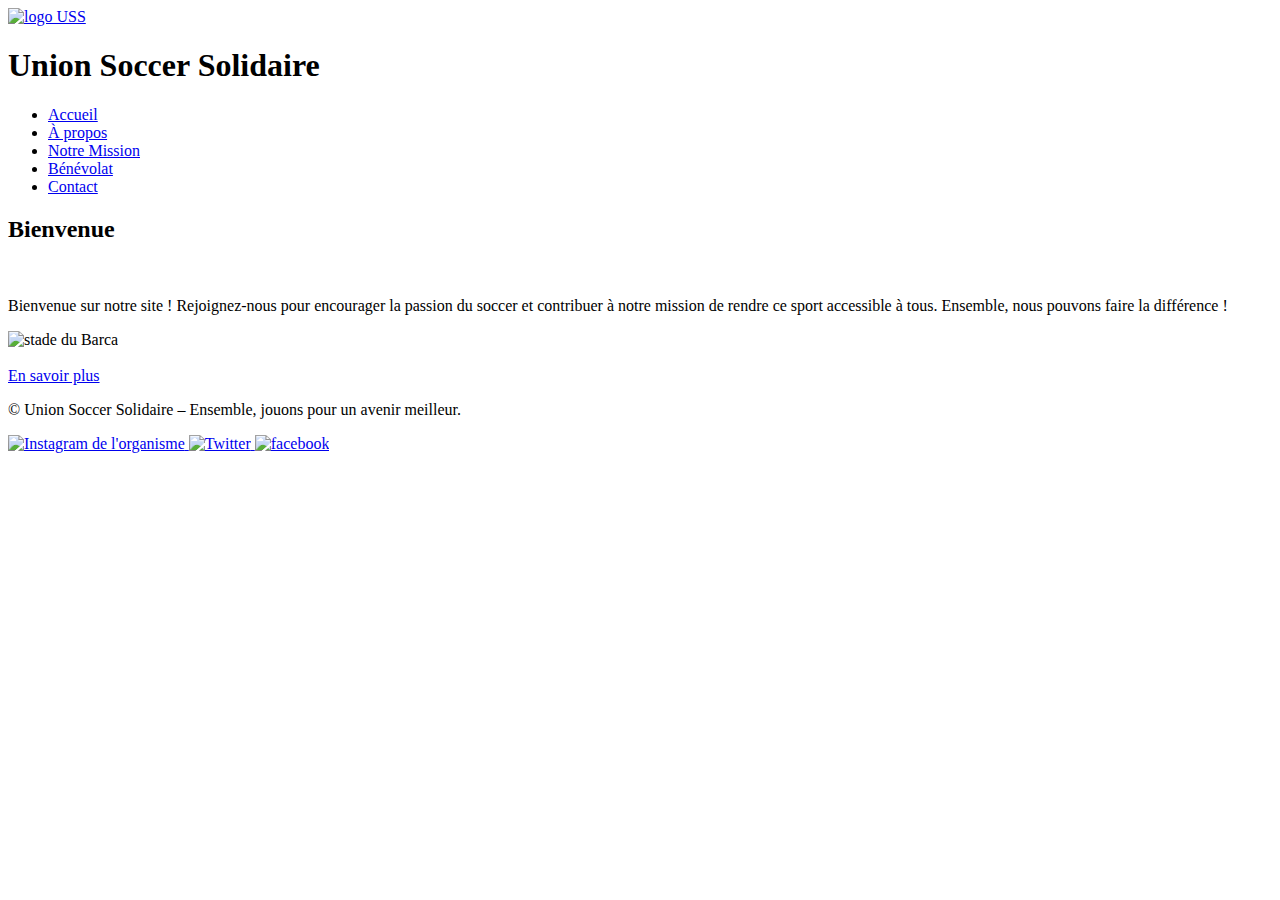
==== index.html @ ae398575 "Initial commit" ====
<!DOCTYPE html>
<html lang="fr">
    <head>
      <title>My First Webpage</title>
        <meta charset="UTF-8">
        <meta name="viewport" content="width=device-width, initial-scale=1.0">
        <link rel="stylesheet" href="css/style.css">
        </head>
        <body>
            <header>
                <div class="logo">
                    <a href="index.html">
                    <img class="logo" src="images/LOGO_processed.png" alt="logo USS">
                </a>
                </div>
                
                <h1 class="titre">Union Soccer Solidaire</h1>
                <nav>
                    <ul>
                        <li><a class="effets" href="index.html">Accueil</a></li>
                        <li><a class="effets" href="about.html">À propos</a></li>
                        <li><a class="effets" href="mission.html">Notre Mission</a></li>
                        <li><a class="effets" href="volontaire.html">Bénévolat</a></li>
                        <li><a class="effets" href="contact.html">Contact</a></li>
                    </ul>
                </nav>
                </header>
                <main> 
                    <section id="home">
                        <div class="texte">
                        <h2>Bienvenue</h2><br>
                        <p>Bienvenue sur notre site ! Rejoignez-nous pour encourager la passion du soccer et contribuer à 
                            notre mission de rendre ce sport accessible à tous. Ensemble, nous pouvons faire la différence !</p>  
                        </div> 
                            <img class="img1" src="images/imageSolidariter.png" alt="stade du Barca"><br><br>
                            <a href="about.html" class="btn">En savoir plus</a>                            
                     </section>
                </main>
                <footer>
                    <p>&copy; Union Soccer Solidaire – Ensemble, jouons pour un avenir meilleur. </p>
                    <a href="https://www.instagram.com" class="lien-icone">
                        <img src="images/instagram.png" alt="Instagram de l'organisme">
                    </a>
                    <a href="https://x.com" class="lien-icone">
                        <img src="images/twitter.png" alt="Twitter">
                        </a>
                        <a href="mailto:Unionsoccer@gmail.com" class="lien-icone">
                            <img src="images/email.png" alt="facebook">
                            </a>
                </footer>
            
        </body>
</html>
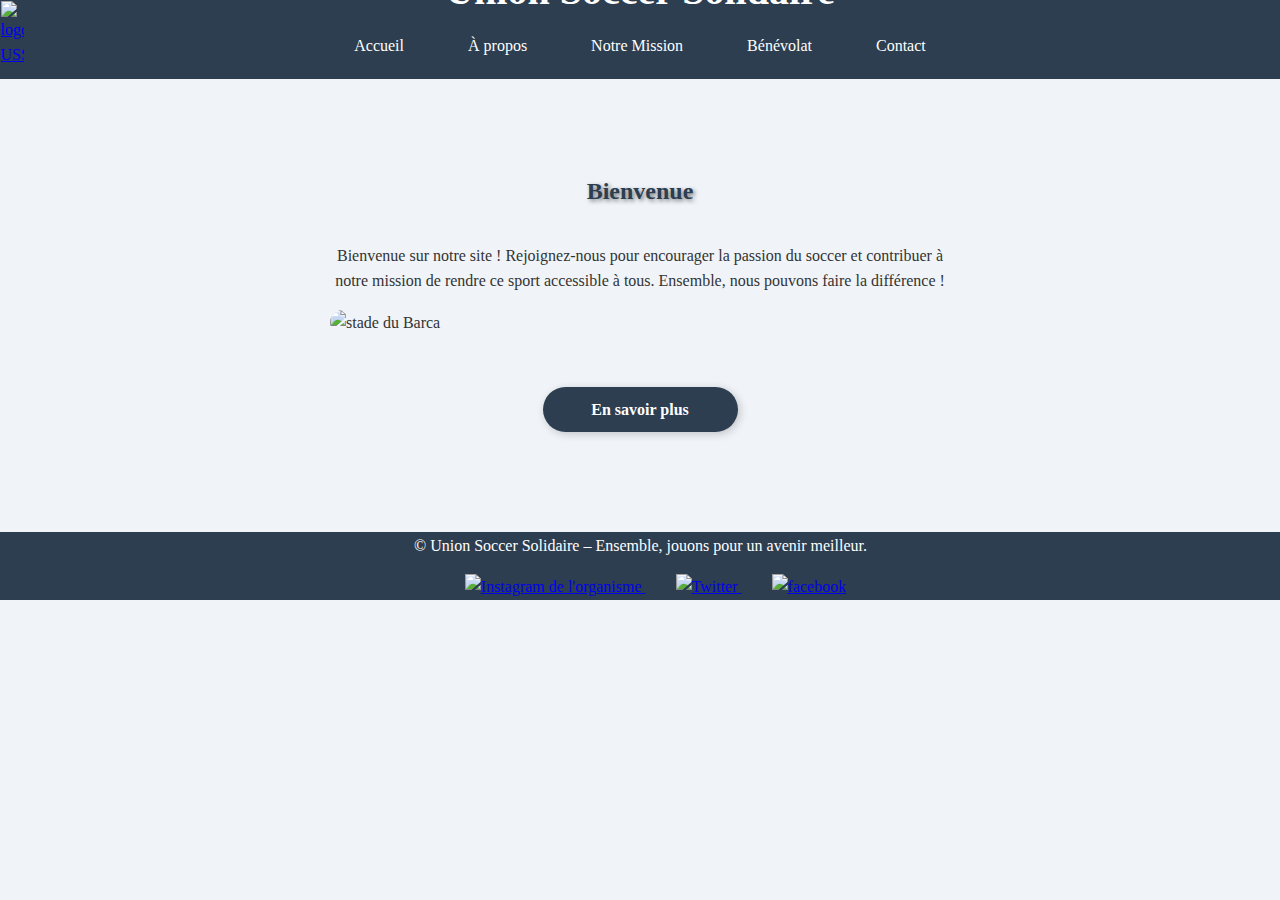
==== commit 6136d76f: "Initial commit" ====
--- a/index.html
+++ b/index.html
@@ -4,7 +4,7 @@
       <title>My First Webpage</title>
         <meta charset="UTF-8">
         <meta name="viewport" content="width=device-width, initial-scale=1.0">
-        <link rel="stylesheet" href="css/style.css">
+        <link rel="stylesheet" href="css/Style.css">
         </head>
         <body>
             <header>
--- a/css/Style.css
+++ b/css/Style.css
@@ -0,0 +1,287 @@
+:root {
+    --blue-600: #2563eb;
+    --indigo-700: #4338ca;
+    --gray-50: #f9fafb;
+    --gray-100: #f3f4f6;
+    --gray-600: #4b5563;
+    --gray-700: #374151;
+    --blue-100: #dbeafe;
+    --blue-600: #2563eb;
+  }
+
+*{
+    margin: 0;
+}
+
+.logo{
+    width: 30%;
+    display: flex;
+    margin-top: auto;    
+}
+
+body{
+    background-color: #F0F4F8;
+
+    font-family: 'Montserrat', serif;
+    line-height: 1.6em;
+    color: #333;
+}
+
+header{
+    background-color: #2c3e50;
+    color:white;
+    padding: 0.5px;
+    text-align: center;  
+}
+
+h2 {
+    text-align: center;
+    font-size: 2.2em;
+    font-weight: bold;
+    color: #2c3e50;
+    text-shadow: 2px 2px 4px rgba(0, 0, 0, 0.5);
+}
+.benevole{
+    text-align: left;
+}
+em{
+    font-style: italic;
+    color: red;
+}
+
+.titre{
+    color: white;
+    margin-top: -90px;
+}
+nav ul{
+    list-style: none;
+    padding: 20px;
+}
+nav ul li{
+    display: inline;
+    margin: 20px;
+}
+nav ul li a{
+    color: white;
+    text-decoration: none;
+}
+nav ul li a:hover{
+    color:#ecf0f1;
+}
+main{
+   
+        display: flex;
+        max-width: 1400px;
+        margin: 0 auto;
+        padding: 20px;
+        gap: 40px;
+    
+}
+.contient{
+    flex:1;
+}
+.ancrages{
+    width: 250px;
+    background-color: #2c3e50;
+    padding: 20px;
+    border-radius: 10px;
+    height: fit-content;
+    position: sticky;
+    top: 20px;
+}
+.ancrages a{
+    display: block;
+    color: white;
+    text-decoration: none;
+    padding: 12px 15px;
+    margin-bottom: 8px;
+    border-radius: 5px;
+}
+.ancrages a:hover{
+    background-color: #ecf0f1;
+    color: #2c3e50;
+    transform: translateX(5px);
+}
+.histoire{
+    background-color: white;
+    padding: 25px;
+    margin-bottom: 30px;
+    border-radius: 8px;
+    box-shadow: 0 2px 4px rgba(0,0,0,0.1);
+}
+.histoire h3{
+    color: #2c3e50;
+    margin-bottom: 15px;
+    font-size: 1.2em;
+    border-bottom: 2px solid;
+}
+
+section{
+    margin-bottom: 30px;
+}
+h1{
+    font-size: 2.5em;
+    margin-bottom: 1em;
+    text-align: center;
+    color: #2c3e50;
+    margin-bottom: 10px;
+}
+h2{
+    font-size: 1.5em;
+    margin-bottom: 0.5em;
+    color: #2c3e50;
+}
+p{
+    font-size: 1em;
+    margin-bottom: 1em;
+    text-align: center;
+}
+#envoie{
+
+    text-align: left;
+}
+.formulaire{
+    margin-bottom: 1em;
+}
+label{
+    display: block;
+    margin-bottom: 0.5em;
+}
+input, textarea{
+    width: 100%;
+    padding: 10px;
+    margin-bottom: 1em;
+    border: 1px solid #ccc;
+    border-radius: 4px;
+}
+textarea{
+    height: 100px;
+}
+button{
+    background-color: #2c3e50;
+    color: white;
+    padding: 10px 20px;
+    border: none;
+    border-radius: 4px;
+    cursor: pointer;
+}
+button a {
+    text-decoration: none;
+    color: white;
+}
+button:hover{
+    background-color: #f1c40f;
+    transition: 0.3;
+}
+footer{
+    background-color: #2c3e50;
+    color: white;
+    text-align: center;
+    padding: 0.5px;
+    width: 100%;
+    bottom: 0;
+}
+.lien-icone{
+
+margin-left: 30px;
+
+}
+.tableau{
+    width: 100%;
+    border-collapse: collapse;
+    margin: 0;
+}
+.tableau th, .tableau td{
+    border: 1px solid #ddd;
+    padding: 0.75rem;
+    text-align: left;
+}
+.tableau th{
+    background-color: #2c3e50;
+    color: white;
+    }
+.id:hover{
+    background-color: #ddd;
+}
+.en-tete{
+    background-color: #2c3e50;
+    color: white;
+}
+#home{
+    display: flex;
+    flex-direction:column;
+    width: 50%;
+    align-items: left;
+    margin: auto;
+    
+}
+section {
+  padding: 80px;
+}
+
+.btn{
+    
+    display: inline-block;
+    padding: 10px 20px;
+    background-color: #2c3e50;
+    color: white;
+    border-radius: 300px;
+    text-align: center;
+    text-decoration: none;
+    font-weight: bold;
+
+    box-shadow: 2px 2px 8px rgba(0, 0, 0, 0.2);
+
+    width: 25%;
+    margin: auto;
+}
+.btn:hover{
+    background-color: #f1c40f;
+    transition: 0.3 ;
+    transform: scale(1.05);
+
+
+
+}
+.objectif {
+    display: flex;
+    align-items: center;
+    margin-bottom: 30px;
+    padding: 15px;
+    background-color:#F0F4F8 ;
+    box-shadow: 0 4px 6px rgba(0, 0, 0, 0.1);
+}
+.objectif-img {
+    width: 200px;
+    height: 150px;
+    margin-right: 25px;
+    border-radius: 5px;
+}
+.img1{
+    border-radius: 100px;
+}
+.effets{
+    position: relative;
+    color: white;
+    text-decoration: none;
+    padding: 5px 10px;
+  }
+  .effets:after{
+  content:"";
+  position: absolute;
+  left: 0;
+  bottom: -2px;
+  width: 100%;
+  height: 2px;
+  transform: scaleX(0);
+  background-color: white;
+  transition:  0.3s ease;
+  } 
+  .effets:hover:after{
+  transform: scaleX(1);
+  }
+
+
+    
+
+
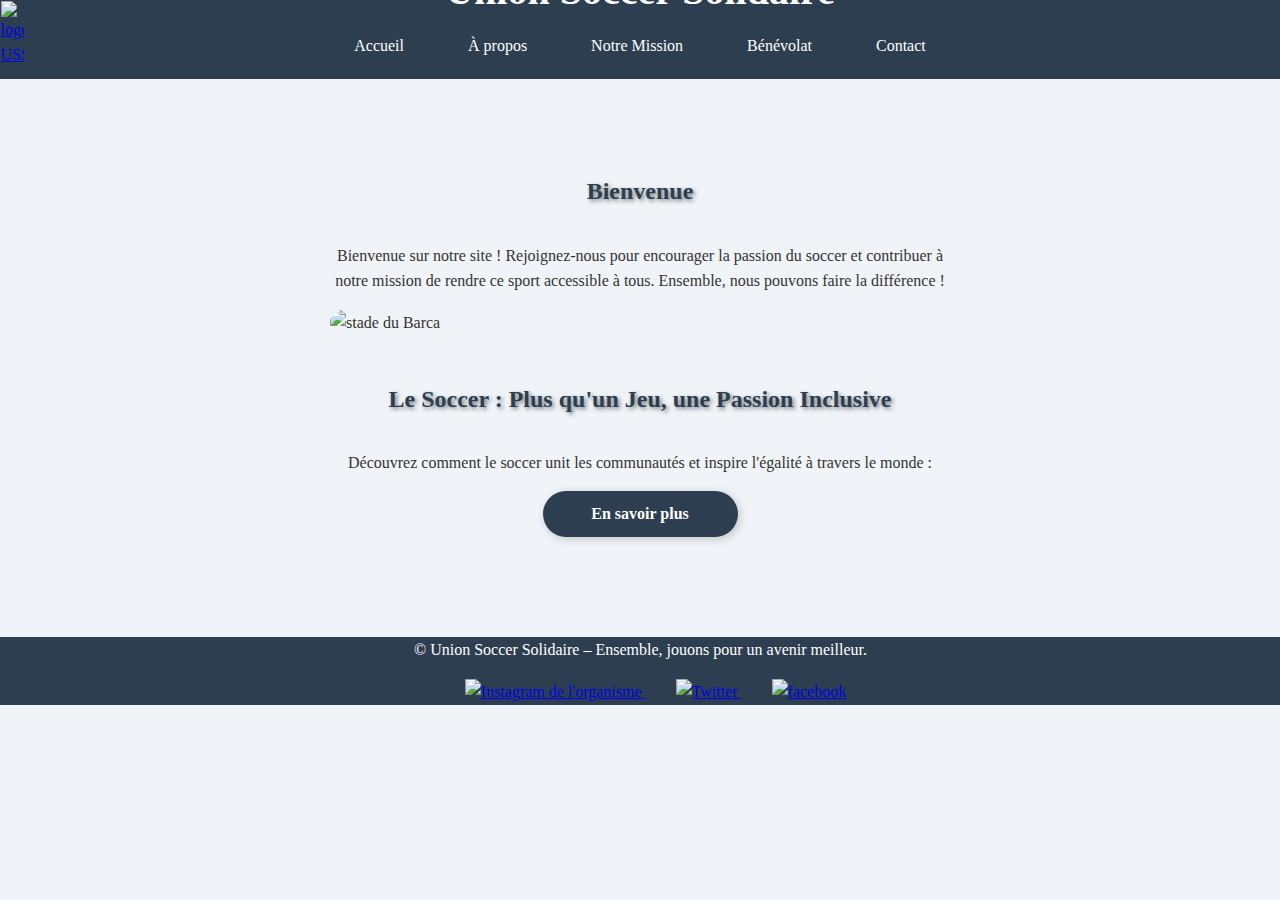
==== commit 68bd7227: "Corriger les fichiers html et supprimer les images inutile" ====
--- a/index.html
+++ b/index.html
@@ -1,7 +1,7 @@
 <!DOCTYPE html>
 <html lang="fr">
     <head>
-      <title>My First Webpage</title>
+        <title>Union Soccer Solidaire</title>
         <meta charset="UTF-8">
         <meta name="viewport" content="width=device-width, initial-scale=1.0">
         <link rel="stylesheet" href="css/Style.css">
@@ -21,7 +21,7 @@
                         <li><a class="effets" href="about.html">À propos</a></li>
                         <li><a class="effets" href="mission.html">Notre Mission</a></li>
                         <li><a class="effets" href="volontaire.html">Bénévolat</a></li>
-                        <li><a class="effets" href="contact.html">Contact</a></li>
+                        <li><a class="effets" href="Forme.html">Contact</a></li>
                     </ul>
                 </nav>
                 </header>
@@ -33,18 +33,22 @@
                             notre mission de rendre ce sport accessible à tous. Ensemble, nous pouvons faire la différence !</p>  
                         </div> 
                             <img class="img1" src="images/imageSolidariter.png" alt="stade du Barca"><br><br>
-                            <a href="about.html" class="btn">En savoir plus</a>                            
+                            <div class="texte">
+                                <h2>Le Soccer : Plus qu'un Jeu, une Passion Inclusive</h2><br>
+                                <p>Découvrez comment le soccer unit les communautés et inspire l'égalité à travers le monde :
+                            </div>
+                            <a target="_blank" href="https://www.communication-jeunesse.qc.ca/livres/victoire-lhistoire-du-soccer/" class="btn">En savoir plus</a>                            
                      </section>
                 </main>
                 <footer>
                     <p>&copy; Union Soccer Solidaire – Ensemble, jouons pour un avenir meilleur. </p>
-                    <a href="https://www.instagram.com" class="lien-icone">
+                    <a target="_blank" href="https://www.instagram.com" class="lien-icone">
                         <img src="images/instagram.png" alt="Instagram de l'organisme">
                     </a>
-                    <a href="https://x.com" class="lien-icone">
+                    <a target="_blank" href="https://x.com" class="lien-icone">
                         <img src="images/twitter.png" alt="Twitter">
                         </a>
-                        <a href="mailto:Unionsoccer@gmail.com" class="lien-icone">
+                        <a target="_blank" href="mailto:Unionsoccer@gmail.com" class="lien-icone">
                             <img src="images/email.png" alt="facebook">
                             </a>
                 </footer>
--- a/css/Style.css
+++ b/css/Style.css
@@ -1,14 +1,3 @@
-:root {
-    --blue-600: #2563eb;
-    --indigo-700: #4338ca;
-    --gray-50: #f9fafb;
-    --gray-100: #f3f4f6;
-    --gray-600: #4b5563;
-    --gray-700: #374151;
-    --blue-100: #dbeafe;
-    --blue-600: #2563eb;
-  }
-
 *{
     margin: 0;
 }
@@ -165,13 +154,26 @@
     border-radius: 4px;
     cursor: pointer;
 }
+#button-a{
+    background-color: #2c3e50;
+    color: white;
+    padding: 10px 20px;
+    border: none;
+    border-radius: 4px;
+    cursor: pointer;
+    text-decoration: none;
+}
+#button-a:hover{
+    background-color: #f1c40f;
+
+}
+
 button a {
     text-decoration: none;
     color: white;
 }
 button:hover{
     background-color: #f1c40f;
-    transition: 0.3;
 }
 footer{
     background-color: #2c3e50;
@@ -211,7 +213,6 @@
     display: flex;
     flex-direction:column;
     width: 50%;
-    align-items: left;
     margin: auto;
     
 }
@@ -237,7 +238,6 @@
 }
 .btn:hover{
     background-color: #f1c40f;
-    transition: 0.3 ;
     transform: scale(1.05);
 
 
